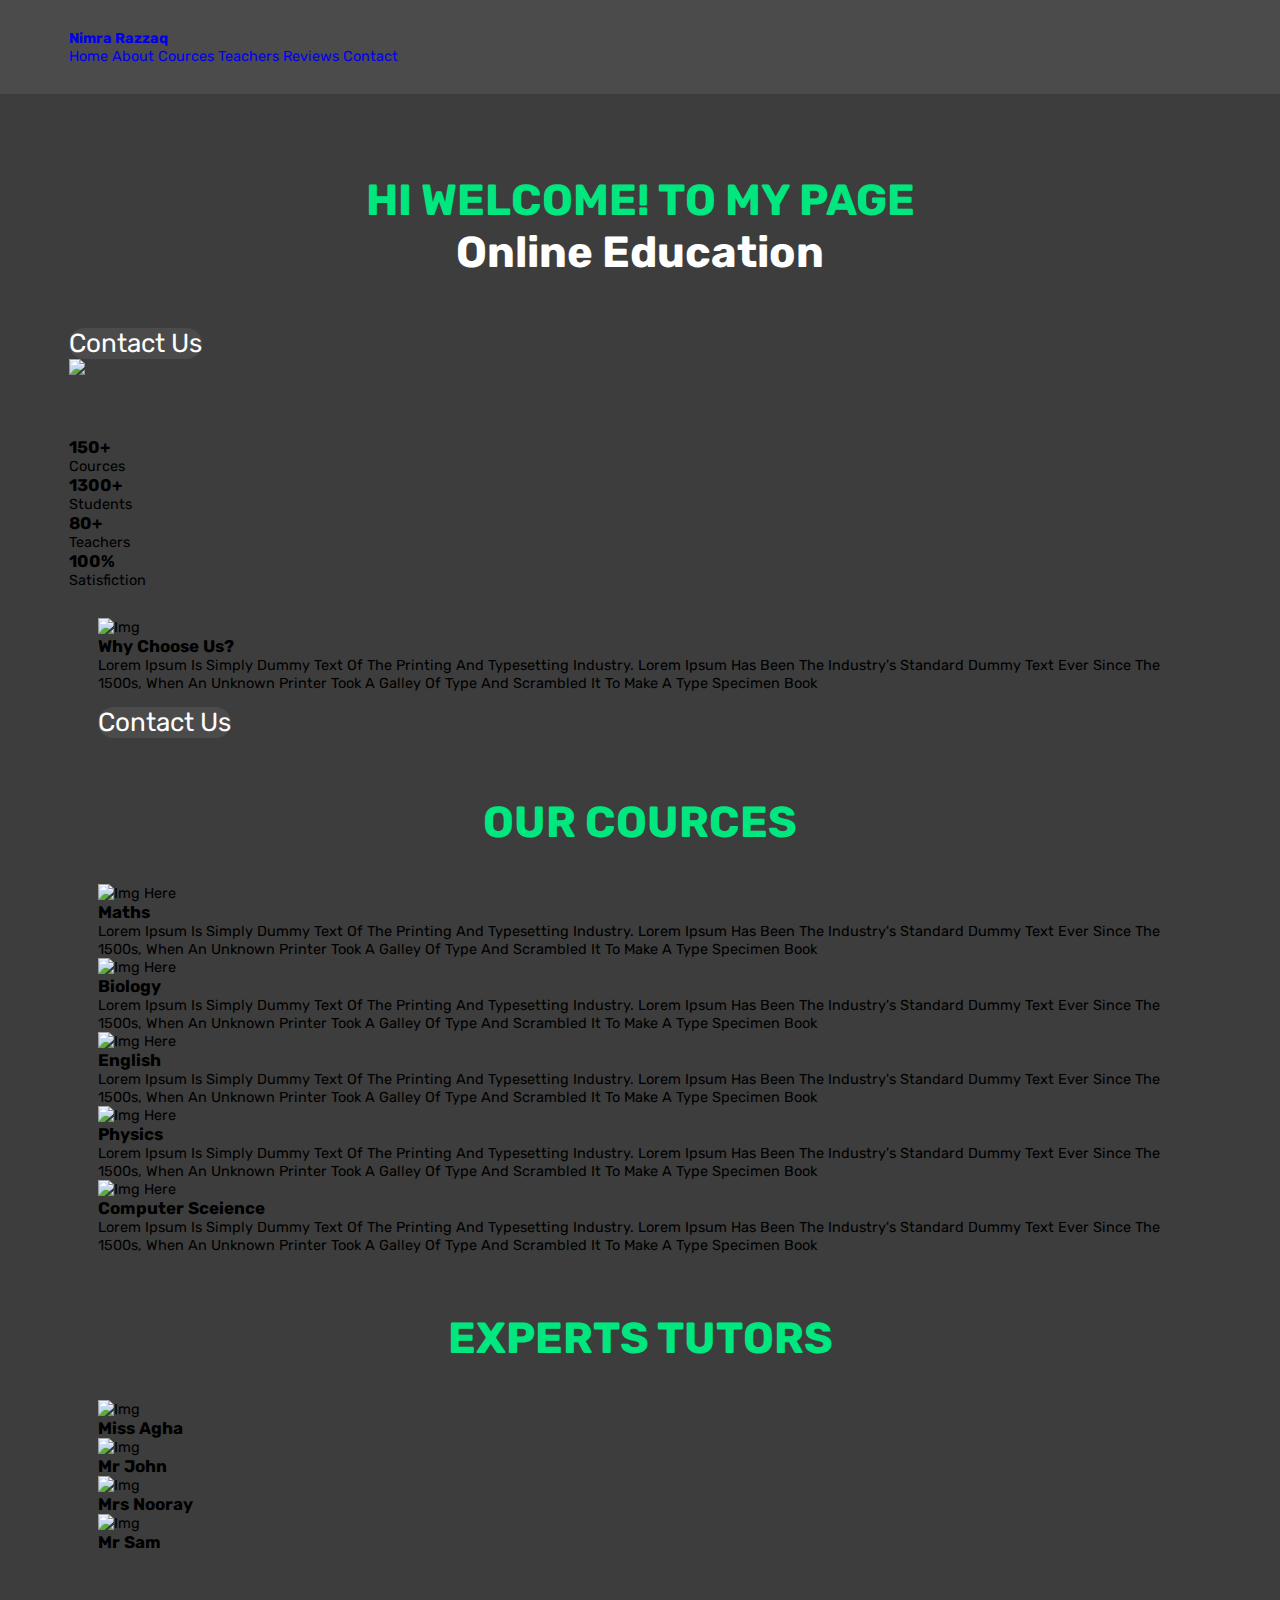
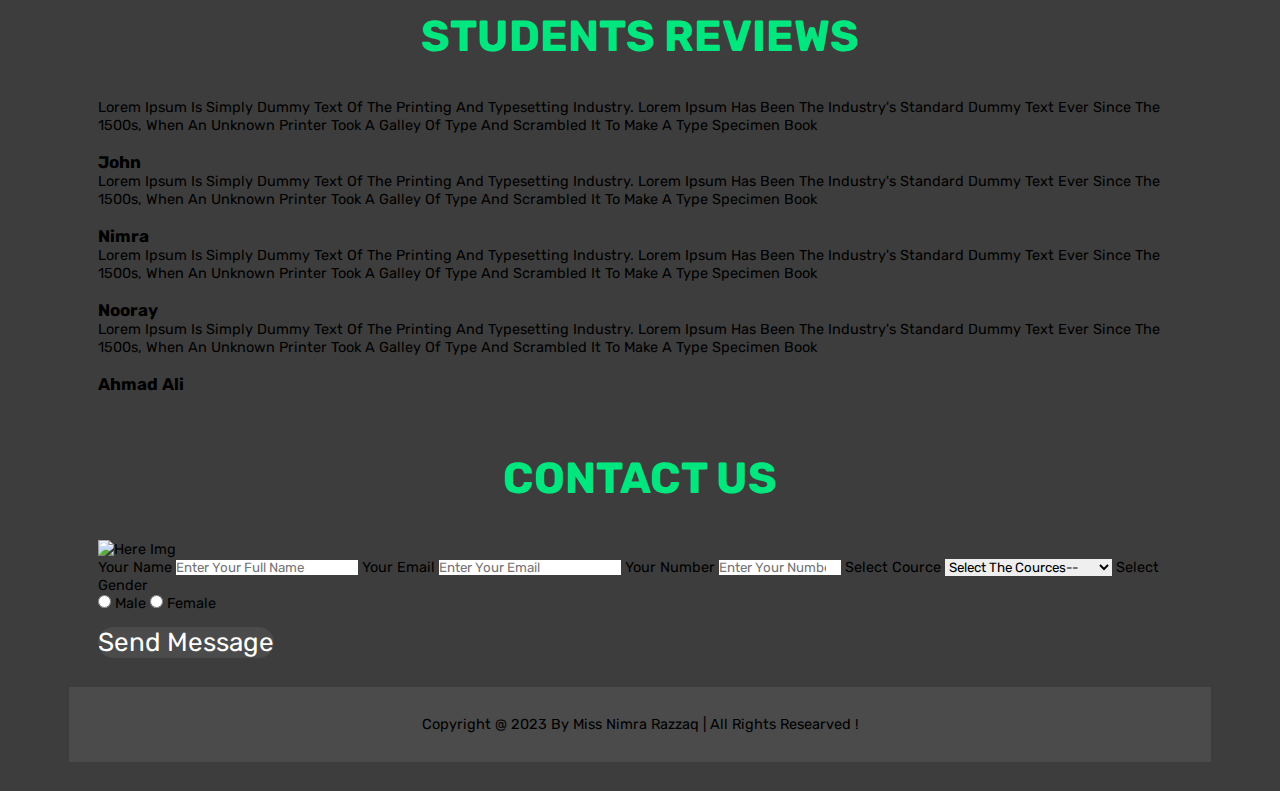
==== index.html @ baac465a "Add files via upload" ====
<!DOCTYPE html>
        <html lang="en" >
        <head>
          <meta charset="UTF-8">
          <meta http-equiv=" X-UA-compitable" content="IE=edge">
          <meta name="viewport" content="width=device-width,initial-scale=1.0">
          <title>responsive online website</title>
         <!--swiper css link  -->
         <link rel="stylesheet" href="https://cdn.jsdelivr.net/npm/swiper@9/swiper-bundle.min.css/>

          font awesome cdn link
          <link rel="stylesheet" href="https://cdnjs.cloudflare.com/ajax/libs/font-awesome/6.4.0/css/all.min.css">
          <!-- link css file -->
          <link rel="stylesheet" href="style web.css">
          <!-- link js file -->
          <script src="scripts.js"></script>
        
        </head>

         <body>
          <!--header section start-->
 <header class="header">
 
  
    <section class="flex">
    <a href="home" class="logo"><b> nimra razzaq</b></a>      
    <nav class="navbar">

        <a href="#home">  home </a>
        <a href="#about"> about </a>
        <a href="#cources"> cources </a>  
        <a href="#teachers"> teachers </a> 
        <a href="#reviews"> reviews </a> 
        <a href="#contact"> contact </a>
    </nav>
   
    <div id="menu-btn" class="fas fa-bars"></div>
  </header>
</body>

  <section class="home " id="home">
    <div class="row">
      <div class="content">
        <h1 class="heading" ><span> hi welcome! to my page </br> </span> <space> online education</space></h1>
        <a href="#contact" class="btn" class="heading">contact us</a>
      </div>
   <div class="image">
    <img src="C:\Users\AS\Desktop\complete web\photos\stickers\home.jpg"/>

   </div>
    </div>
  </section>
  
      
<!--home section ends-->

<!--counter section start-->
<section class="count">

<div class="box-container">
  <div class="box>">
      <i class="fas fa fa-graduation-cap"></i>
      <div class="content">
      <h3> 150+ </h3>
      <p> cources </p>  
      </div>
 </div>

  <div class="box>">
    <i class="fas fa user-graduate"></i>
    <div class="content">
    <h3>1300+</h3>
    <p>students </p>  
  </div>
  </div>

  <div class="box>">
  <i class="fas fa-chalkboard-user"></i>
  <div class="content">
  <h3>80+</h3>
  <p>teachers </p>  
  </div>
</div>

<div class="box">
  <i class="fas fa-face-smile"></i>
  <div class="content">
  <h3>100%</h3>
  <p>satisfiction</p>  
  </div>
</div>
</div>
<!--counter section start-->


<!--about section strt-->
  <section class="about "id="about">
     <div class="row">
      <din class="image">
         <img scr="c:\Users\AS\Desktop\complete web\photos\stickers\about.png"alt="img"/>
      </din>
          <div class="content">
            <h3> why choose us?</h3>
            <p>Lorem Ipsum is simply dummy text of the printing and typesetting industry. Lorem Ipsum has been the industry's standard dummy text ever since the 1500s, when an unknown printer took a galley of type and scrambled it to make a type specimen book</p>
            <a href="#contact" class="btn">contact us</a>
          </div>
    </div>
   </section>
<!--about section end-->

     <!--cources section start-->
     <section class="  cources" id="cources">
          <h1 class="heading"><span> our cources</span></h1>
           <div class=" swiper cource-slider">
             <div class="cources wrapper">

              <div class=".cource-swiperslide">
                <img scr="c:\Users\AS\Desktop\complete web\photos\stickers\drawing-tools.png"alt="img here" >
                <h3>maths</h3>
                <p>Lorem Ipsum is simply dummy text of the printing and typesetting industry. Lorem Ipsum has been the industry's standard dummy text ever since the 1500s, when an unknown printer took a galley of type and scrambled it to make a type specimen book</p>
             </div>
           </div>
             <div class="swiper-slide slide">
              <img scr="c:\Users\AS\Desktop\complete web\photos\stickers\dna.png"alt="img here">
              <h3> biology</h3>
              <p>Lorem Ipsum is simply dummy text of the printing and typesetting industry. Lorem Ipsum has been the industry's standard dummy text ever since the 1500s, when an unknown printer took a galley of type and scrambled it to make a type specimen book</p>
           </div>
           <div class="swiper-slide slide">
            <img scr="c:\Users\AS\Desktop\complete web\photos\stickers\online edu.png"alt="img here">
            <h3>english</h3>
            <p>Lorem Ipsum is simply dummy text of the printing and typesetting industry. Lorem Ipsum has been the industry's standard dummy text ever since the 1500s, when an unknown printer took a galley of type and scrambled it to make a type specimen book</p>
         </div>
         <div class="swiper-slide slide">
          <img scr="c:\Users\AS\Desktop\complete web\photos\stickers\newton.png"alt="img here">
          <h3> physics </h3>
          <p>Lorem Ipsum is simply dummy text of the printing and typesetting industry. Lorem Ipsum has been the industry's standard dummy text ever since the 1500s, when an unknown printer took a galley of type and scrambled it to make a type specimen book</p>
       </div>
       <div class="swiper-slide slide">
        <img scr="c:\Users\AS\Desktop\complete web\photos\stickers\personal-computer.png" alt="img here">
        <h3>computer sceience </h3>
        <p>Lorem Ipsum is simply dummy text of the printing and typesetting industry. Lorem Ipsum has been the industry's standard dummy text ever since the 1500s, when an unknown printer took a galley of type and scrambled it to make a type specimen book</p>
     </div>

       <div class="swiper-pagination"></div>


           </div>
     </section>
     <!--cources section ends-->

     <!--teacher section strt--> 
 <section class="teachers" id="teachers">
  <h1 class="heading"><span>experts tutors</span> </h1>
  <div class=" swiper teachers-slider">
    <div class="swiper-wrapper">
      <div class="swiper-slide slide">
        <img scr="c:\Users\AS\Desktop\complete web\photos\teachers for website\user2.jpg"alt="img">
        <div class="share">
          <a href="#" class="fab fa fa-facebook-f "></a>  
           <a href="#" class="fab fa fa-twitter-f "></a>
           <a href="#" class="fab fa fa-whatsapp-f "></a>
           <a href="#" class="fab fa fa-instagram-f "></a>
           <a href="#" class="fab fa fa-linkedin-f "></a>
        </div>
        <h3> miss agha </h3>
      </div> 
      <div class="swiper-slide slide">
        <img scr="c:\Users\AS\Desktop\complete web\photos\teachers for website\user1.jpg"alt="img">
        <div class="share">
          <a href="#" class="fab fa fa-facebook-f "></a>  
           <a href="#" class="fab fa fa-twitter-f "></a>
           <a href="#" class="fab fa fa-whatsapp-f "></a>
           <a href="#" class="fab fa fa-instagram-f "></a>
           <a href="#" class="fab fa fa-linkedin-f "></a>
        </div>
        <h3>mr john</h3>
      </div>

      <div class="swiper-slide slide">
        <img scr="c:\Users\AS\Desktop\complete web\photos\teachers for website\user3.jpg"alt="img">
        <div class="share">
          <a href="#" class="fab fa fa-facebook-f "></a>  
           <a href="#" class="fab fa fa-twitter-f "></a>
           <a href="#" class="fab fa fa-whatsapp-f "></a>
           <a href="#" class="fab fa fa-instagram-f "></a>
           <a href="#" class="fab fa fa-linkedin-f "></a>
        </div>
        <h3>mrs nooray</h3>
      </div>
      <div class="swiper-slide slide">
        <img scr="c:\Users\AS\Desktop\complete web\photos\teachers for website\user4.jpg" alt="img">
        <div class="share">
           <a href="#" class="fab fa fa-facebook-f "></a>  
           <a href="#" class="fab fa fa-twitter-f "></a>
           <a href="#" class="fab fa fa-whatsapp-f "></a>
           <a href="#" class="fab fa fa-instagram-f "></a>
           <a href="#" class="fab fa fa-linkedin-f "></a>
        </div>
        <h3>mr sam</h3>
      </div>

    </div> 
  <div class="swiper-pagination"></div>
  </div>
 </section>
     <!--teacher section  ends-->

    <!--reviews section strt-->
    <section class="rewiews" id="reviews">
      <h1 class="heading"> <span> students reviews</span></h1>
      <div class="reviews-slider">
        <div class="swiper wrapper">

          <div class="swiper-slide slide">
            <p>Lorem Ipsum is simply dummy text of the printing and typesetting industry. Lorem Ipsum has been the industry's standard dummy text ever since the 1500s, when an unknown printer took a galley of type and scrambled it to make a type specimen book</p>
            <div class="user">
              <img src=""/>
              <div class="user-info"></div>
              <h3>john </h3>
              <div class="stars">
                <i class="fas fa-star"></i>
                <i class="fas fa-star"></i>
                <i class="fas fa-star"></i>
                <i class="fas fa-star"></i>
                <i class="fas fa-star-half-alt"></i>
              </div>
            </div> 
          </div>

        <div class="swiper-slideslide">
          <p>Lorem Ipsum is simply dummy text of the printing and typesetting industry. Lorem Ipsum has been the industry's standard dummy text ever since the 1500s, when an unknown printer took a galley of type and scrambled it to make a type specimen book</p>
          <div class="user">
            <img src=""/>
            <div class="user-info"></div>
            <h3>nimra </h3>
            <div class="stars">
              <i class="fas fa-star"></i>
              <i class="fas fa-star"></i>
              <i class="fas fa-star"></i>
              <i class="fas fa-star"></i>
              <i class="fas fa-star-half-alt"></i>
            </div>
          </div> 
        </div>
      </div>

      <div class="swiper-slide slide">
        <p>Lorem Ipsum is simply dummy text of the printing and typesetting industry. Lorem Ipsum has been the industry's standard dummy text ever since the 1500s, when an unknown printer took a galley of type and scrambled it to make a type specimen book</p>
        <div class="user">
          <img src=""/>
          <div class="user-info"></div>
          <h3>nooray </h3>
          <div class="stars">
            <i class="fas fa-star"></i>
            <i class="fas fa-star"></i>
            <i class="fas fa-star"></i>
            <i class="fas fa-star"></i>
            <i class="fas fa-star-half-alt"></i>
          </div>
        </div> 
      </div>
    </div>
    
    <div class="swiper-slide slide">
      <p>Lorem Ipsum is simply dummy text of the printing and typesetting industry. Lorem Ipsum has been the industry's standard dummy text ever since the 1500s, when an unknown printer took a galley of type and scrambled it to make a type specimen book</p>
      <div class="user">
        <img src=""/>
        <div class="user-info"></div>
        <h3>ahmad ali </h3>
        <div class="stars">
          <i class="fas fa-star"></i>
          <i class="fas fa-star"></i>
          <i class="fas fa-star"></i>
          <i class="fas fa-star"></i>
          <i class="fas fa-star-half-alt"></i>
        </div>
      </div> 
    </div>
    <div class="swiper-pagination"></div>
  </div>
      </div>
    </section>
    <!--reviews section ends-->

<!--contact section strt--> 

<section class="contact" id="contact">
  <h1 class="heading"><span>contact us</span></h1>
  <div class="row ">
    <div class="image">
      <img src="c:\Users\AS\Desktop\complete web\photos\stickers\computer.png" alt="here img"/>
    </div>
  
  </div>
  <form action="" method="post">
   <span>your name</span>
   <input type="text" required placeholder="enter your full name" maxlength="50" name="name" class="box"></input>
   <span>your email</span>
   <input type="email" required placeholder="enter your email" maxlength="50" name="email" class="box"></input>
   <span>your number</span>
   <input type="number" required placeholder="enter your number" max="99999999999" min="0" name="number" class="box" onkeypress="if(this.value.length==10)return false;"></input>
   <span>select cource</span>
   <select name="cources" class="box"required>
    <option value="" diabled selected>select the cources--</option>
    <option value="web design">web design</option>
    <option value="web development">web development</option>
    <option value="Data mining">Data mining</option>
    <option value="html & css & javascript">html & css & javascript</option>
    <option value="data science">data science</option>
   </select>
   <span>select gender</span>
   <div class="radio">
    <input type="radio" name="gender" value="male" id="male">
    <label for="male">male</label>
    <input type="radio" name="gender" value="female"id="female">
    <label for="female">female</label>
   </div>
    <input type="submit" value="send message" class="btn" name="send">

  </form> 
</section>
<!--contact section strt-->  

<!--footer section strt-->
<section class="footer">
  <div class="share">
    <a href="#" class="fab fa-facebook-f"></a>
    <a href="#" class="fab fa-twitter"></a>
    <a href="#" class="fab fa-instagram"></a>
    <a href="#" class="fab fa-whatsapp"></a>
    <a href="#" class="fab fa-fyoutube"></a>
  </div> copyright @  2023  by  <span>  miss  nimra razzaq </span>| all rights researved !</div>
</section>

<!--footer section ends-->

<!--swiper js link-->
<script src="https://cdn.jsdelivr.net/npm/swiper@9/swiper-bundle.min.js"></script>

 <!--custom js file link-->

</header>
 </body>

 <script scr="script.js"></script>
 </head>
</html>
---- style web.css ----
@import url('https://fonts.googleapis.com/css2?family=Rubik:wght@400;900&display=swap');


:root{
    --green:#00E77F;
    --white:#fff ;
    --light-white:#aaa;
    --black:#3d3d3d;
    --light-bg: #4b4b4b;

}
*{
    font-family: 'Rubik',sans-serif;
    margin :0;  padding :0;
    box-sizing: border-box;
    outline :none;
    border: none;
    text-decoration:none;
    transition: .2s linear;
    text-transform: capitalize;
}
*::selection {
    background-color:var(--white)
    color: var(--black)

}
html{
    font-size: 90.5%;
    overflow-x:hidden ;
    scroll-behavior: smooth;
    scroll-padding-top: 8rem;
}
::-webkit-scrollbar{
    height:.5rem;
    width: 1rem;
}
::-webkit-scrollbar-track{
    background-color: transparent;
}
::-webkit-scrollbar-thumb{
    background-color:var(--green);
    border-radius: 5rem;
}

body{
    background-color:var(--black);
}
section{
    max-width: 1200px;
    margin:0 auto;
    padding: 2rem;
}
.btn{
    display: inline-block;
    margin-top: 1rem;
    border-radius: 5rem;
    background-color: var(--light-bg);
    curser: pointer;
    color: var(--white);
    font-size: 1.8rem;
    padding: 1 rem 3rem;
}
.btn:hover{
    background-color: var(--white);
    color:var(--black);
}
.heading{
    margin-bottom: 2.5rem;
    text-align:center ;
    font-size: 3rem;
    color: var(--white);
     text-transform:uppercase;
    
}

.heading span{
    color:var(--green); 
    text-transform: uppercase ;

}
.header{
    position: fixed;
    top:0; left:0; right:0;
    z-index:1000;
    background-color:var(--light-bg);
    color: #fff;
}
.header.flex{
    position: relative;
    display: flex;
    align-items: center;
    justify-content: space-between;
}
.header.flex.logo{
    font-size: 2.5rem;
    color:var(--white);
}

.header.flex.navbar a{
    margin-left: 1rem;
    color: var(--light-white);
    font-size: 2rem;
}
.header.flex.navbar a:hover {
    color:var(--white)
}
.home.row.content h1{
    color:var(--green);
    font-display: flex;
    
    font-size: 8rem;

}

.header.flex.navbar a:hover{
    color: var(--green);
}
#menu-btn{
    cursor:pointer;
    color: var(--white);
    font-size: 2.5rem;
    display: none;
}


/*media queries*/
 @media(max-width:991px){
    html{
        font-size: 55%;
    }
    .home.row.content h3{
        font-size: 159px; 
       
    }
    
 @media(max-width:768px){
       #menu-btn{
            display: inline-block;
        }
        #menu-bar.fa-times{
            transform: rotate(180deg);
        }
        .header.flex.navbar {
            position:absolute;
            top: 99%; left: 0; right: 0;
            border-top: .1rem solid var(--light-white);
            border-bottom: .1rem solid var(--light-white);
            background-color: var(--light-bg);
            clip-path: polygon(0 0, 100% 1%, 100% 1%, 0 0)1
        } 
        .header.flex.navbar.active{
            clip-path: polygon(0 0, 100% 1%, 100% 100%, 0% 100%);
        }
        }
         .header.flex.navbar a{
            display: block;
            margin: 5px;
         }

         .header.flex.navbar {
               display: block;
               margin: 2rem;
         } 
 @media(max-width:450px){
    html{
        font-size: 50%;
    }
    .home.row.content h3{
        font-size: 5rem;
       
    }
    .heading{
        font-size: 3rem ;
    }
}
#menu-btn{
            display: inline-block;
            }
}
 .header.flex.navbar {
                position:absolute;
                top: 99%; left:0  ; right:0;
                border-top: .1rem solid var(--light-white);
                border-bottom: .1rem solid var(--light-white);
                background-color: var(--light-bg);
                text-color:var(--white)
}
.home.row.content h3{
    font-size: 6rem;
   
}

.home{
    margin-top: 10rem;
}
.home.row{
    display:  flex;
    align-items:center;
    flex-wrap:wrap-reverse;
    gap: 1.5rem;
}
.home.row.content{
flex: 1 1 40rem;
text-align: center;
}
.home.row.image{
   flex: 1 1 40px;
}
.home.row,image {
    display: flex;
    width: 100px;
    height:100px;
}
.home.row.content.h3{
    margin-bottom: 1rem ;
    font-size:  10rem;
    color:var(--white);
    line-height: 1;
}

.home.row.content h3 span{
 color:var(--green);

}

.count.box-container{
    display: grid;
    grid template-column s: repeat(auto-fit,minmax(27rem,1fr));
    gap: 1.5em;
    align-items: flex-start;
}
.count.box-container.box{
    background-color: var(--light-bg);
    border-radius: 5rem;
    padding:2rem;
    display: flex;
    align-items:center;
    justify-content: center;
    gap:2rem;
}
.count.box-container.box i{
    font-size: :5rem;
    color: var(--green);
}
.count.box-container.box .content h3{
    font-size: :2rem;
    color: var(--white);
    margin-bottom: .5rem;
}
.count.box-container.box .content p{
    font-size: :1.6rem;
    color: var(--light-white);
}
.about.row{
    display: flex;
   align-items:center;
   gap:1.5rem;
   flex-wrap: wrap;
}
.about.row.image{
    flex:1 1 40rem
}
.about.row.image img{
    width: 100%;
}
.about.row.content {
    text-align: center;
    flex:1 1 40rem ; 
}
.about.row.content h3{
    font-size: 3rem;
    color:var(--white);
}
.about.row.content p{
    padding:1rem 0;
    line-height:2;
    font-size: 1.6rem;
    color: var(--light-white);
}

.courser.slide{
    width: 30rem;
    background-color: var(--light-bg);
    border-radius: .5rem;
    text-align: center;
    padding:2rem;
    margin-bottom: 4rem;
}
.cources.slide  img{
    height: 25rem;
    width: 100%;
}
.cources.slide h3{
    margin: 1.5rem;
    font-size="2rem";
    color: var(--white);
}
.cources.slide p{
    line-height:2;
    font-size: 1.6rem;
    color:var(--light-white);
}
.swiper-pagination-bullet{ss
background-color: var(--white);
}

.swiper-pagination-bullet-active{
   background-color: var(--green);   
}


.teacher.slide{
    position: relative;
    overflow: hidden;
   margin-bottom: 4rem;
}
.teacher.slide img{
    height: 55rem;
    width: 100%;
    object-fit:cover ;
    border-radius:.5rem : ;
}
.teacher.slide h3{
    margin-top:  1.5rem; 
    font-size: 2rem;
    text-align:center;
    color: var(--white);
}
.teacher.slide.share{
    position: relative;
    top: 1rem; left: -10px;
}
.teacher.slide:hover.share{
left:2rem ;
}

.teacher.slide.share a{
    display: block;
    margin-top: 1rem;
    height: 4.5rem;
    width: 4.5rem; 
    line-height: 4.5rem;
    border-radius: .5rem;
    background-color: var(--white);
    color:var(--black);
    text-align:center ;
    font-size: 2rem;
}
.teacher.slide.share a:hover{
    background-color: var(--green);
    color: var(--white);
}
.reviews-slider.slide{
width: 3rem;
border-radius: 5rem;
background-color: var(--light-bg);
padding: 2rem;
margin-bottom: 4rem;
user-select:none ;
}
.reviews-slider.slide p{
line-height: 2; 
font-size:1.6rem;
color: var(--light-white);
}
.reviews-slider.slide.user{
   display: flex; 
   align-items:center;
   gap: 1.5rem;
   margin-top:1.5rem ;
}
.reviews-slider.slide.user img{
    height: 7rem;
    width:7rem ;
    border-radius: 50%;
    object-fit:cover ;
}
.reviews-slider.slide.user h3{
    font-size: 2rem;
    color: var(--white);
    margin-bottom: .7rem;
}
.reviews-slider.slide.user.stars i{
font-size: 1.5rem;
color: var(--green);
}
.contact.row{
    display: flex;
    align-items: center;
    flex-wrap: wrap;
    gap: 1.5rem;
}
.contact.row.image{
    flex: 1 1 40rem;

}
.contact.row.image img{
    width:100%;
}
.contact.row form{
    flex: 1 1 40rem;
}
.contact.row form.box{
 width: 100%;
 margin-top: 1rem;
 margin-bottom: 2rem;
 border-radius: .5rem;
 background-color: var(--light-bg);
 font-size:1.8rem ;
 color:var(--white) ;
 padding: 1.4rem;
 text-transform:none ;
}
.contact.row form span{
   font-size:1.6rem ; 
   color: var(--light-white);
}
.contact.row form.radio{
    margin-top: 2rem;
    margin-bottom:1rem ;
}
.contact.row form.radio label{
    font-size:1.6rem ; 
    color: var(--light-white);
    margin-left: .5rem;
    cursor:pointer;
}
.contact.row form.radio #female{
    margin-left: 2rem;
}
.contact.row form.radio input{
    appearance: none;
    height: 2rem;
    width:2rem;
    background-color: var(--light-white);
    cursor: pointer;
}
.contact.row form.radio input:checked{
background-color: var(--green);
border-radius: 5rem;
}
.contact.row form.radio #female:checked ~ label[for="female"]{
color: var(--green);
}
.contact.row form.radio #male:checked ~ label[for="male"]{
    color: var(--green);
    }

.footer{
    background-color: var(--light-bg);
    text-align: center;
}
.footer.share a{
margin: 0.3rem;
height:4.5rem;
width:4.5rem;
line-height:4.5rem ;
border-radius:50% ;
font-size: 2rem;
color: var(--white);
background-color: var(--black);
}
.footer.share a:hover{
    background-color:var(--green) ;
}
.footer.credit{
    margin-top: 2.5rem;
    padding:2.5rem ;
    padding-top: 2.5rem;
    border-top: .1rem solid var(--light-white);
    font-size:2rem ;
    color: var(--light-white);
}
.footer.credit span{
    color:var(--green)
}
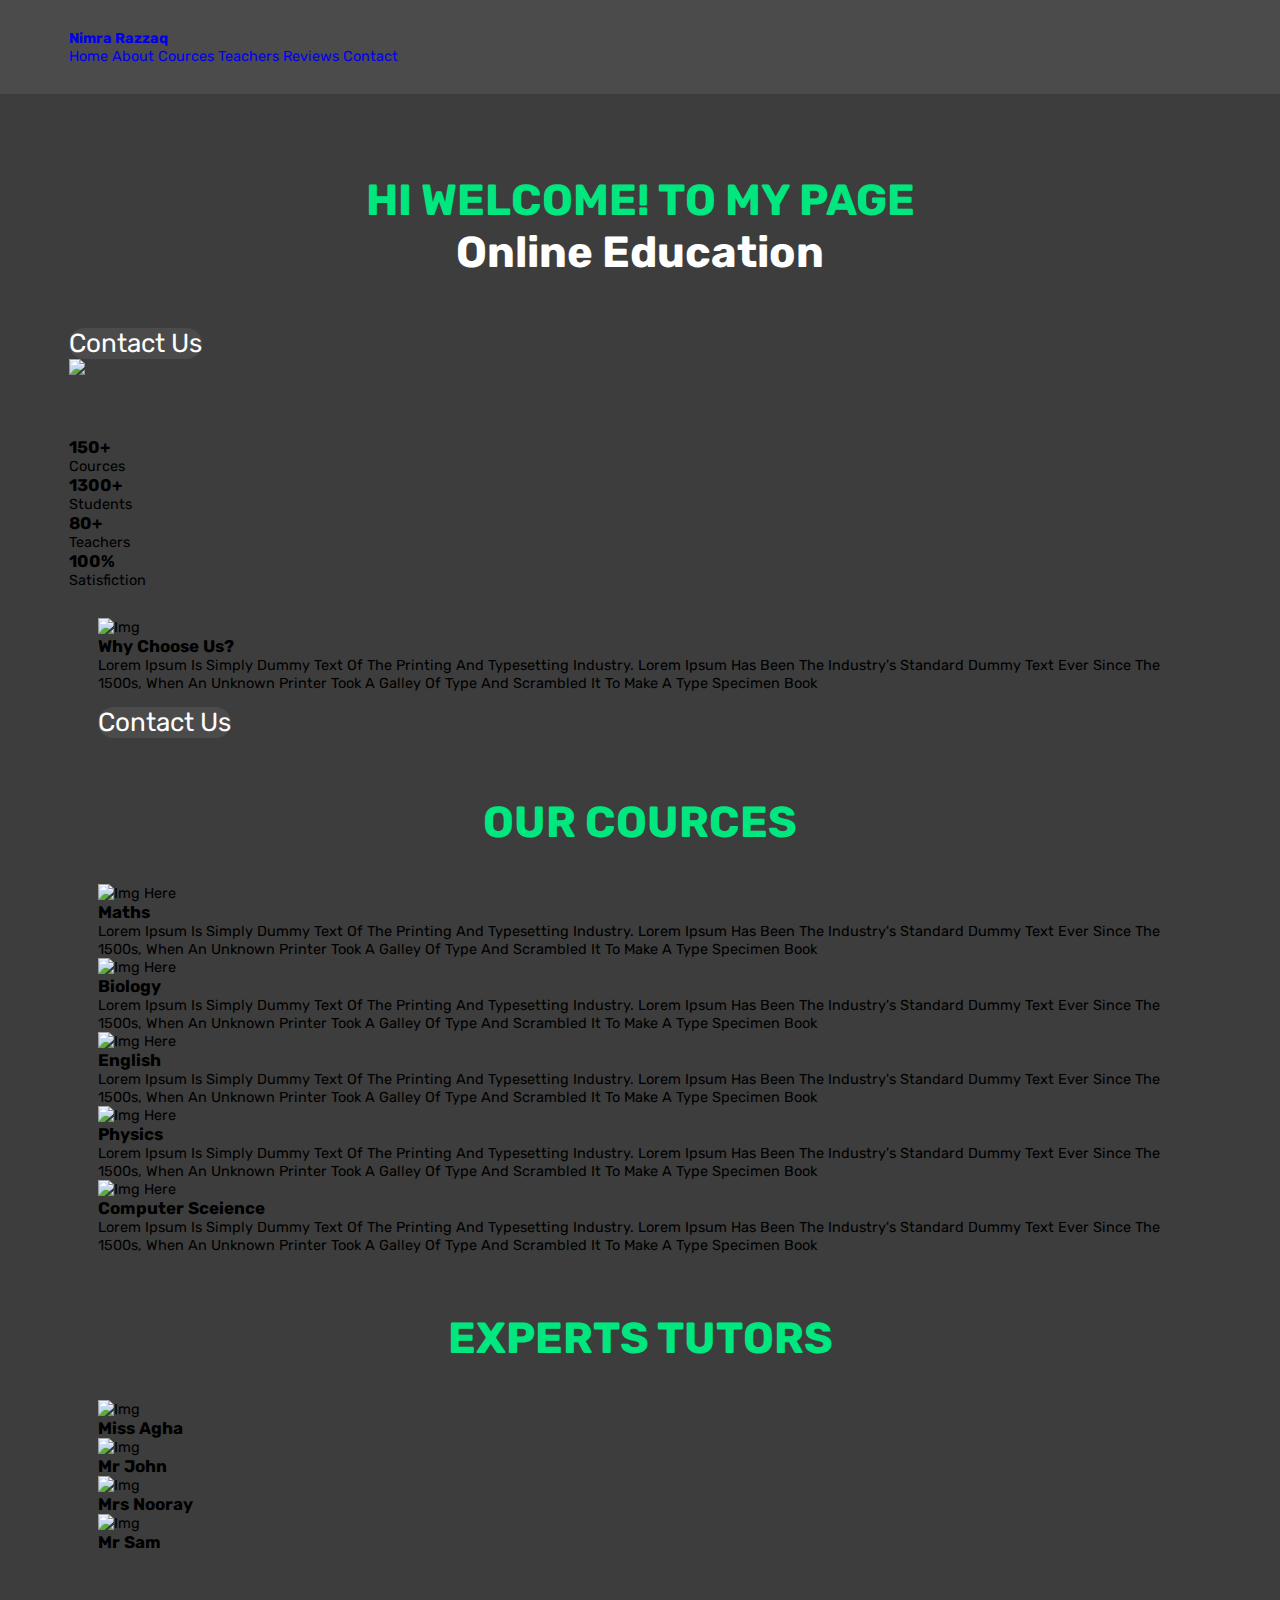
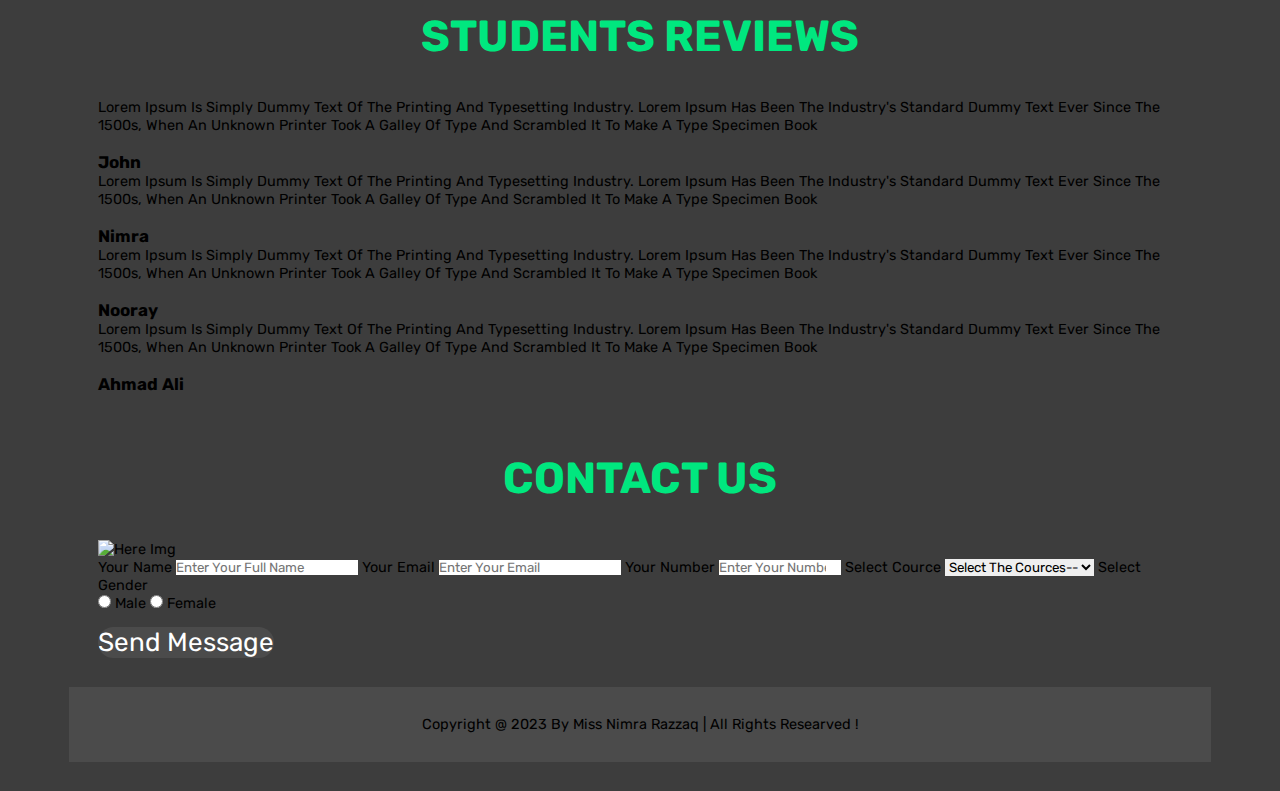
==== commit ca7bfc4c: "Update index.html" ====
--- a/index.html
+++ b/index.html
@@ -302,11 +302,11 @@
    <span>select cource</span>
    <select name="cources" class="box"required>
     <option value="" diabled selected>select the cources--</option>
-    <option value="web design">web design</option>
-    <option value="web development">web development</option>
-    <option value="Data mining">Data mining</option>
-    <option value="html & css & javascript">html & css & javascript</option>
-    <option value="data science">data science</option>
+    <option value="maths">maths</option>
+    <option value="biology">biology</option>
+    <option value="english">english</option>
+    <option value="physics">physics</option>
+    <option value="computer science">computer science</option>
    </select>
    <span>select gender</span>
    <div class="radio">
@@ -344,4 +344,4 @@
 
  <script scr="script.js"></script>
  </head>
-</html>+</html>
